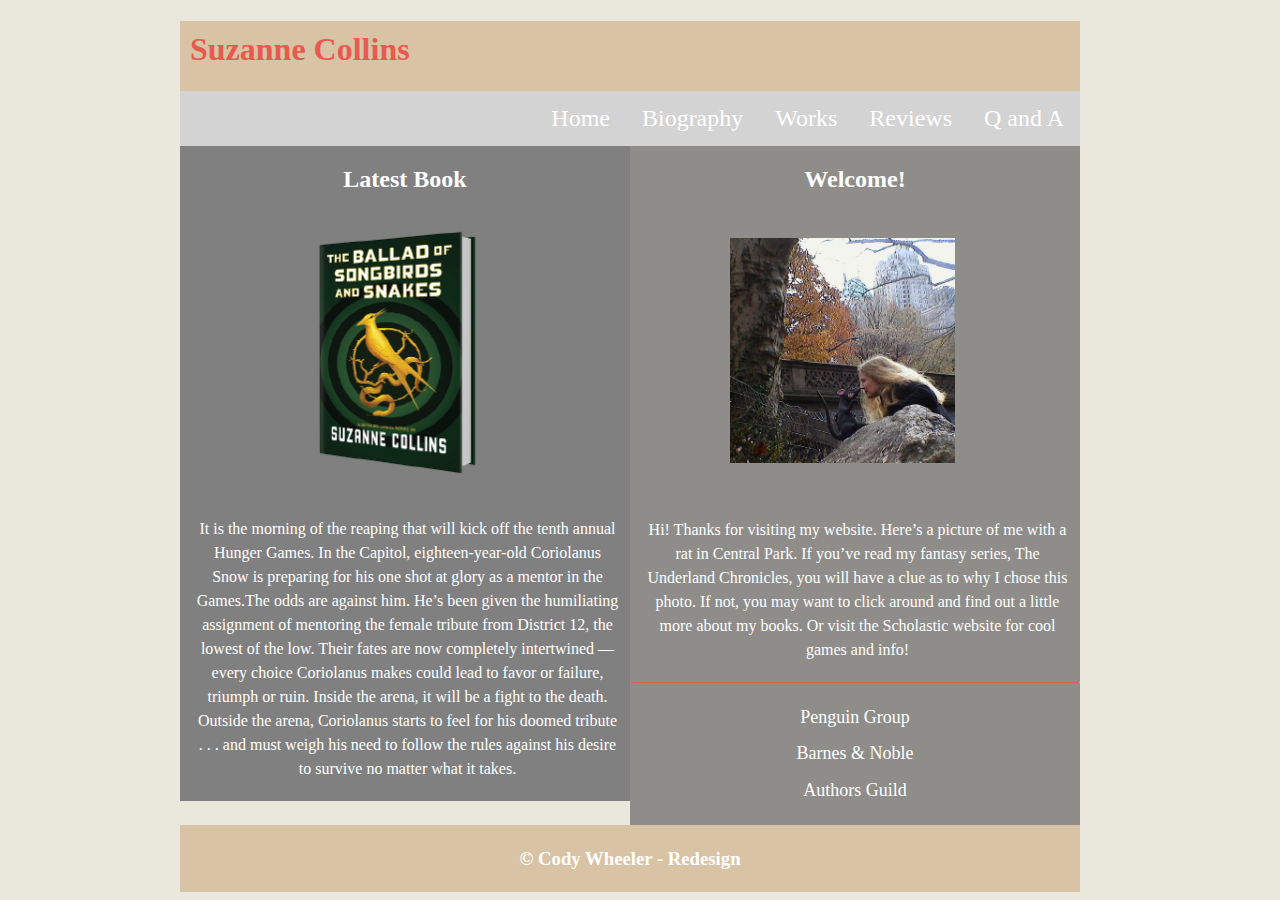
==== index.html @ d1e28ab3 "adding files" ====
<!DOCTYPE html>
<html lang="en">

<head>
    <meta charset="UTF-8">
    <meta name="viewport" content="width=device-width, initial-scale=1.0">
    <title>Suzanne Collins</title>
    <link rel="stylesheet" href="assets/css/foundation.css">
    <link rel="stylesheet" href="css/styles.css">
</head>

<body>
    <header>
        <h1>Suzanne Collins</h1>
        <nav>
            <div class="topnav">
                <a href="qanda.html">Q and A</a>
                <a href="reviews.html">Reviews</a>
                <a href="works.html">Works</a>
                <a href="biography.html">Biography</a>
                <a href="index.html">Home</a>
            </div>
        </nav>
    </header>

    <body>
        <section>
            <div class="row">
                <div class="column1">
                    <h2>Latest Book</h2>
                    <img class="homeimg" src="media/newbook.png" alt="">
                    <p class="homep">
                        It is the morning of the reaping that will kick off the tenth annual Hunger Games. In the
                        Capitol, eighteen-year-old Coriolanus Snow is preparing for his one shot at glory as a mentor in
                        the Games.The odds are against him. He’s been given the humiliating assignment of mentoring the
                        female tribute from District 12, the lowest of the low. Their fates are now completely
                        intertwined — every choice Coriolanus makes could lead to favor or failure, triumph or ruin.
                        Inside the arena, it will be a fight to the death. Outside the arena, Coriolanus starts to feel
                        for his doomed tribute . . . and must weigh his need to follow the rules against his desire to
                        survive no matter what it takes.
                    </p>
                </div>
                <div class="column2">
                    <h2>Welcome!</h2>
                    <img class="homeimg2" src="media/central_park_ii-small-small.jpg" alt="">
                    <p class="homep">
                        Hi! Thanks for visiting my website. Here’s a picture of me with a rat in Central Park. If you’ve
                        read my fantasy series, The Underland Chronicles, you will have a clue as to why I chose this
                        photo. If not, you may want to click around and find out a little more about my books. Or visit
                        the Scholastic website for cool games and info!
                    </p>
                    <hr class="indexhr">
                    <p class="linkp">
                        <a target="_blank"
                            href="https://www.penguinrandomhouse.com/authors/60512/suzanne-collins">Penguin
                            Group</a><br>
                        <a target="_blank"
                            href="https://www.barnesandnoble.com/s/suzanne+collins?_requestid=638391">Barnes &
                            Noble</a><br>
                        <a target="_blank"
                            href="https://www.authorsguild.org/industry-advocacy/authors-guild-benefit-honors-suzanne-collins-celebrates-books-young-readers/">Authors
                            Guild</a>
                    </p>
                </div>
            </div>
        </section>
    </body>
    <footer>
        <h3>&copy; Cody Wheeler - Redesign</h3>
    </footer>
</body>

</html>
---- css/styles.css ----
body {
    font-family: Georgia, 'Times New Roman', Times, serif;
    max-width: 900px;
    margin-left: 180px;
    background-color: #eae7dc;
}
h1 {
    color: #e85a4f;
    padding: 10px;
    padding-bottom: 1px;
}
h2 {
    text-align: center;
    color: white;
}
.bioh {
    color: #e85a4f;
}
.bioimgleft {
    float: left;
    height: 250px;
    padding-right: 20px;
    padding-top: 20px;
}
.bioimgright {
    float: right;
    width: 150px;
    padding-left: 20px;
    padding-top: 20px;
}
.reviewimgright {
    float: right;
    height: 150px;
    padding-left: 20px;
    padding-right: 80px;
}
.reviewimgleft {
    float: left;
    height: 150px;
    padding-left: 20px;
    padding-right: 40px;
    padding-bottom: 80px;
}
.reviewh3 {
    padding-left: 15px;
    color: #e85a4f;
}
.reviewp {
    padding-left: 15px;
    line-height: 200%;
}
.topnav {
    background-color: lightgray;
    overflow: hidden;
}
.topnav a {
    float: right;
    color: white;
    text-align: center;
    padding: 14px 16px;
    text-decoration: none;
    font-size: 24px;
}
.topnav a:hover {
    background-color: #e98074;
    color: black;
}
.homeimg {
    width: 50%;
    margin-left: 100px;
}
.homeimg2 {
    width: 50%;
    margin-left: 100px;
    padding-top: 25px;
    padding-bottom: 25px;
}
.homep {
    font-size: medium;
    line-height: 150%;
    margin-left: 5px;
    margin-bottom: 10px;
    text-align: center;
    color: white;
    padding: 10px;
}
.linkp a {
    text-decoration: none;
    color: white;
    font-size: large;
    line-height: 204%;
}
.linkp {
    text-align: center;
}
.linkp a:hover {
    color: #e98074;
}
header, footer {
    background-color: #d8c3a5;
}
.column1, .column2 {
    float: left;
    width: 50%;
}
.column1 {
    background-color: gray;
}
.column2 {
    background-color: #8e8d8a;
}
.row:after {
    content: "";
    display: table;
    clear: both;
}
footer {
    text-align: center;
    color: white;
    padding: .25em;
}

.grid-container {
    display: grid;
    grid-template-columns: auto auto;
    background-color: silver;
    padding: 10px;
    line-height: 200%;
}
.workspage .grid-container {
    display: flex;
}
.grid-container h4 {
    color: #e98074;
}
  
.grid-item {
    background-color: gainsboro;
    border: 1.5px solid #e85a4f;
    padding: 5px;
    font-size: 20px;
    text-align: center;
}

.letter {
    background: #fff;
    box-shadow: 0 0 10px rgba(0,0,0,0.3);
    margin: 26px auto 0;
    margin-bottom: 15px;
    max-width: 550px;
    min-height: 300px;
    padding: 24px;
    position: relative;
    width: 80%;
    line-height: 175%;
    text-indent: 50px;
}
.letter:before, .letter:after {
    content: "";
    height: 98%;
    position: absolute;
    width: 100%;
    z-index: -1;
}
.letter:before {
    background: #fafafa;
    box-shadow: 0 0 8px rgba(0,0,0,0.2);
    left: -5px;
    top: 4px;
    transform: rotate(-2.5deg);
}
.letter:after {
    background: #f6f6f6;
    box-shadow: 0 0 3px rgba(0,0,0,0.2);
    right: -3px;
    top: 1px;
    transform: rotate(1.4deg);
}
.worksimage {
    width: 200px;
    padding-left: 49px;
}
.worksp {
    font-size: 14pt;
    line-height: 150%;
    padding: 15px;
}
.worksh4 {
    text-align: center;
    font-size: large;
}
.column {
    float: left;
    width: 33.33%;
}
.row:after {
    content: "";
    display: table;
    clear: both;
}

hr {
    border-top: none;
    border-bottom: solid #e85a4f 4px;
}
.indexhr {
    border-top: none;
    border-bottom: solid #e85a4f 1px;
}

p {
    line-height: 200%;
}

@media screen and (max-width: 600px) {
    .column1, .column2, .column {
      width: 100%;
    }
  }
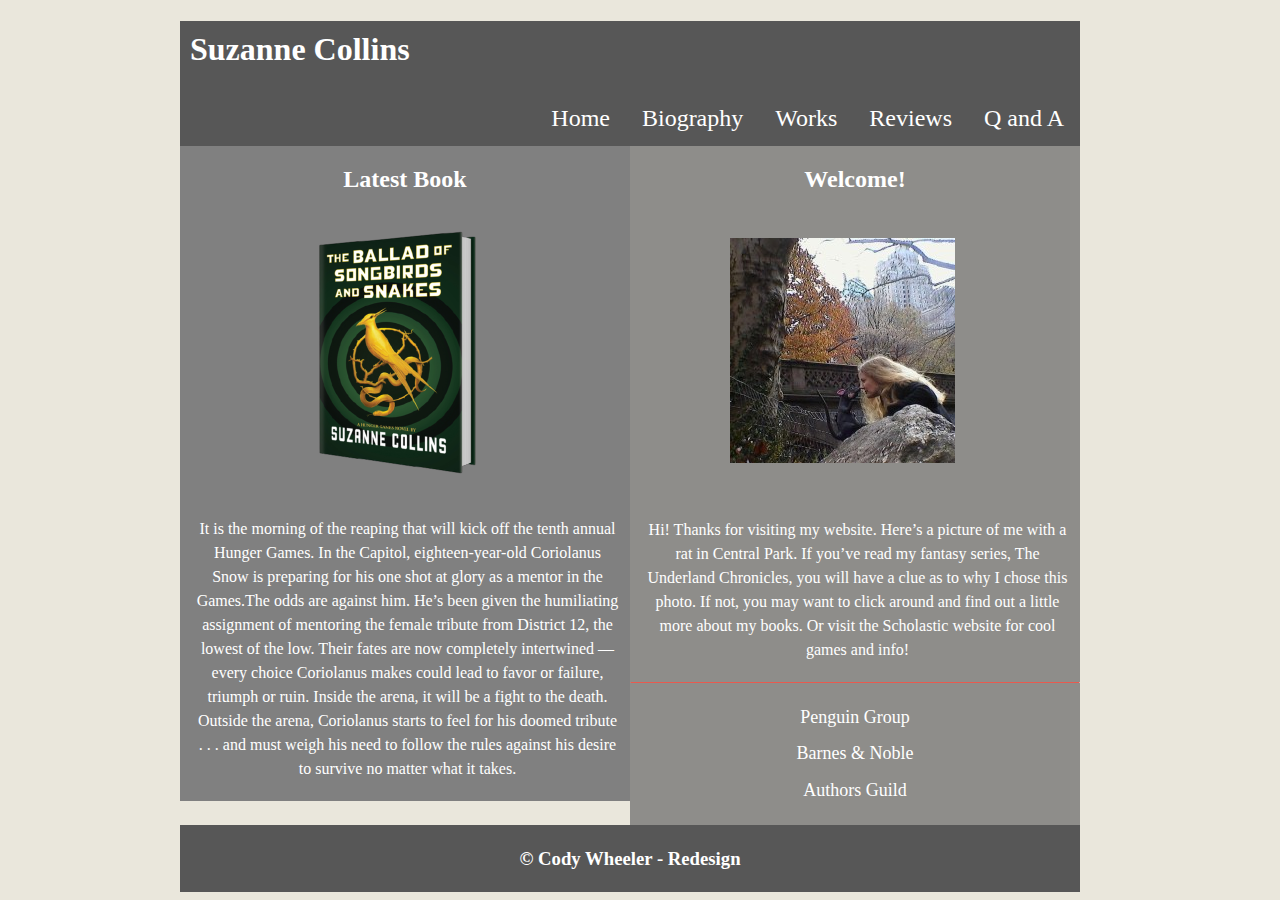
==== commit 84f5fb53: "updated all files" ====
--- a/index.html
+++ b/index.html
@@ -4,7 +4,9 @@
 <head>
     <meta charset="UTF-8">
     <meta name="viewport" content="width=device-width, initial-scale=1.0">
-    <title>Suzanne Collins</title>
+    <meta name="description"
+        content="Author Suzanne Collins welcomes you to her site. Find out more about the latest book to be released.">
+    <title>Latest Book - Author - Suzanne Collins</title>
     <link rel="stylesheet" href="assets/css/foundation.css">
     <link rel="stylesheet" href="css/styles.css">
 </head>
@@ -28,7 +30,7 @@
             <div class="row">
                 <div class="column1">
                     <h2>Latest Book</h2>
-                    <img class="homeimg" src="media/newbook.png" alt="">
+                    <img class="homeimg" src="media/newbook (1).png" alt="">
                     <p class="homep">
                         It is the morning of the reaping that will kick off the tenth annual Hunger Games. In the
                         Capitol, eighteen-year-old Coriolanus Snow is preparing for his one shot at glory as a mentor in
--- a/css/styles.css
+++ b/css/styles.css
@@ -5,7 +5,7 @@
     background-color: #eae7dc;
 }
 h1 {
-    color: #e85a4f;
+    color: white;
     padding: 10px;
     padding-bottom: 1px;
 }
@@ -50,7 +50,7 @@
     line-height: 200%;
 }
 .topnav {
-    background-color: lightgray;
+    background-color: #575757;
     overflow: hidden;
 }
 .topnav a {
@@ -97,7 +97,7 @@
     color: #e98074;
 }
 header, footer {
-    background-color: #d8c3a5;
+    background-color: #575757;
 }
 .column1, .column2 {
     float: left;
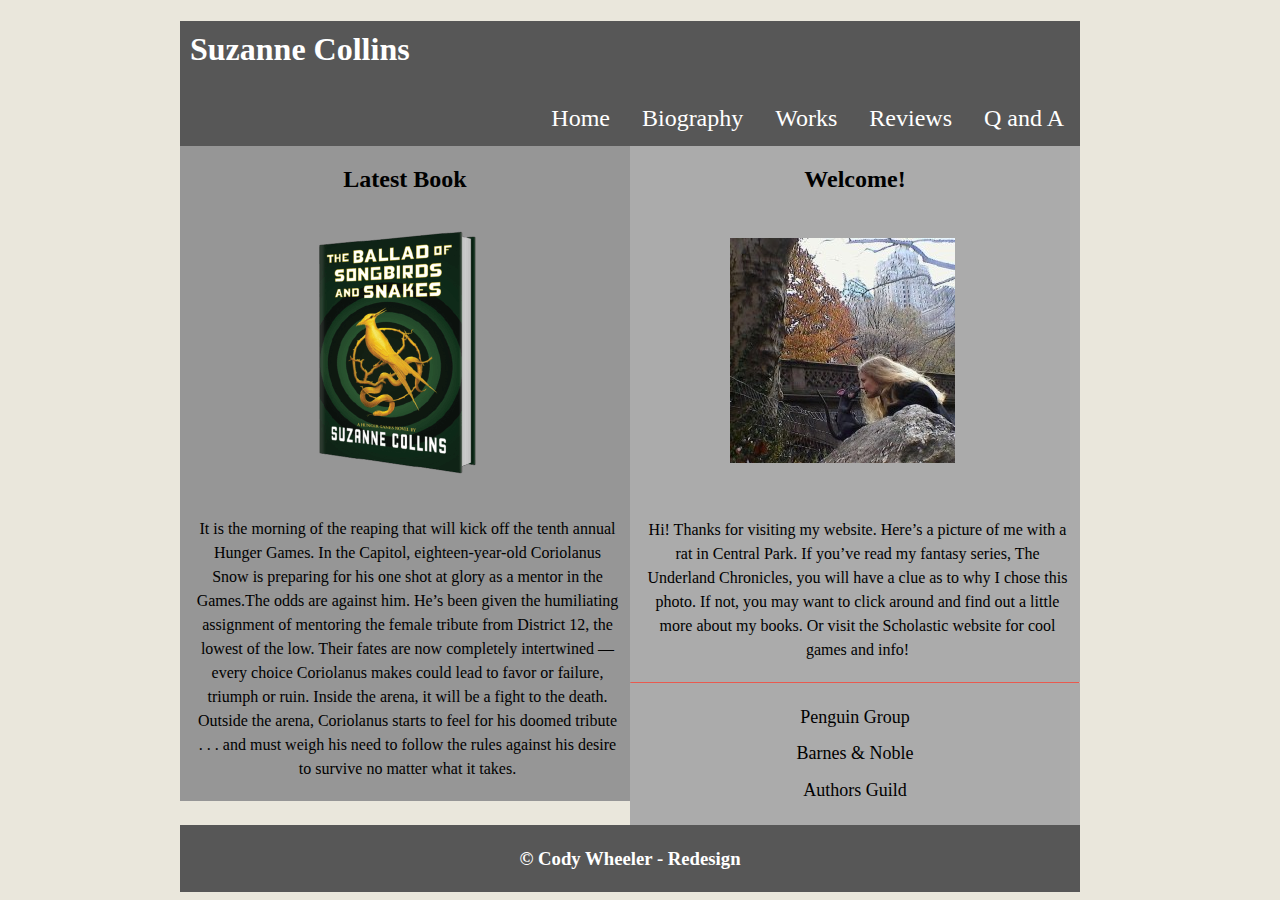
==== commit 1809500a: "updated tag" ====
--- a/index.html
+++ b/index.html
@@ -25,12 +25,12 @@
         </nav>
     </header>
 
-    <body>
+    <main>
         <section>
             <div class="row">
                 <div class="column1">
                     <h2>Latest Book</h2>
-                    <img class="homeimg" src="media/newbook (1).png" alt="">
+                    <img class="homeimg" src="media/newbook.png" alt="">
                     <p class="homep">
                         It is the morning of the reaping that will kick off the tenth annual Hunger Games. In the
                         Capitol, eighteen-year-old Coriolanus Snow is preparing for his one shot at glory as a mentor in
@@ -66,7 +66,7 @@
                 </div>
             </div>
         </section>
-    </body>
+    </main>
     <footer>
         <h3>&copy; Cody Wheeler - Redesign</h3>
     </footer>
--- a/css/styles.css
+++ b/css/styles.css
@@ -11,7 +11,7 @@
 }
 h2 {
     text-align: center;
-    color: white;
+    color: Black;
 }
 .bioh {
     color: #e85a4f;
@@ -81,12 +81,11 @@
     margin-left: 5px;
     margin-bottom: 10px;
     text-align: center;
-    color: white;
     padding: 10px;
 }
 .linkp a {
     text-decoration: none;
-    color: white;
+    color: black;
     font-size: large;
     line-height: 204%;
 }
@@ -104,10 +103,10 @@
     width: 50%;
 }
 .column1 {
-    background-color: gray;
+    background-color: #969696;
 }
 .column2 {
-    background-color: #8e8d8a;
+    background-color: #ABABAB;
 }
 .row:after {
     content: "";
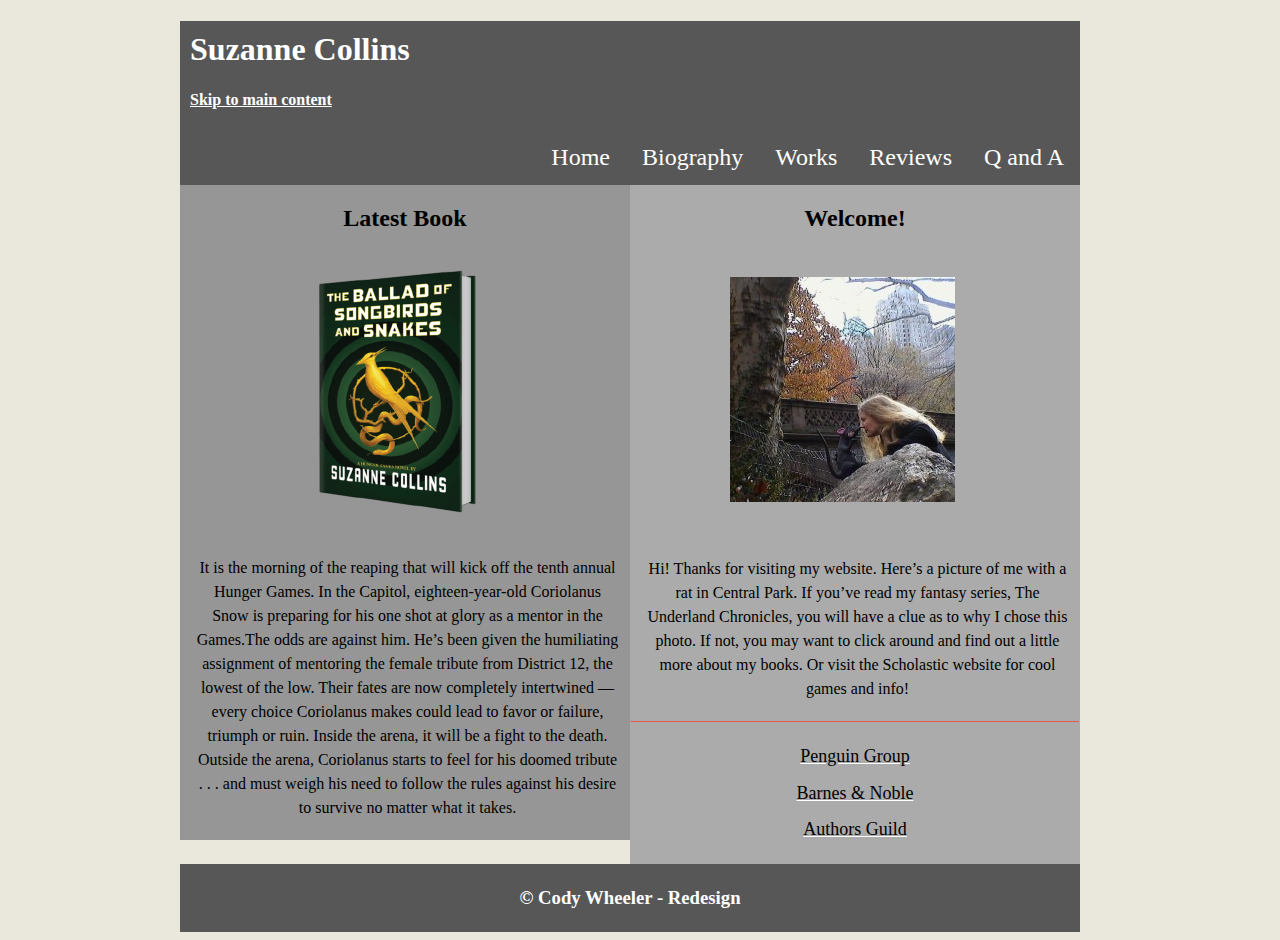
==== commit 7876dc5e: "added skip navigation buttons to all pages" ====
--- a/index.html
+++ b/index.html
@@ -14,6 +14,7 @@
 <body>
     <header>
         <h1>Suzanne Collins</h1>
+        <h4><a class="skip" href="#maincontent">Skip to main content</a></h4>
         <nav>
             <div class="topnav">
                 <a href="qanda.html">Q and A</a>
@@ -25,12 +26,12 @@
         </nav>
     </header>
 
-    <main>
+    <main id="maincontent">
         <section>
             <div class="row">
                 <div class="column1">
                     <h2>Latest Book</h2>
-                    <img class="homeimg" src="media/newbook.png" alt="">
+                    <img class="homeimg" src="media/newbook.png" alt="New Book">
                     <p class="homep">
                         It is the morning of the reaping that will kick off the tenth annual Hunger Games. In the
                         Capitol, eighteen-year-old Coriolanus Snow is preparing for his one shot at glory as a mentor in
@@ -44,7 +45,8 @@
                 </div>
                 <div class="column2">
                     <h2>Welcome!</h2>
-                    <img class="homeimg2" src="media/central_park_ii-small-small.jpg" alt="">
+                    <img class="homeimg2" src="media/central_park_ii-small-small.jpg"
+                        alt="Suzanne Collins in Central Park">
                     <p class="homep">
                         Hi! Thanks for visiting my website. Here’s a picture of me with a rat in Central Park. If you’ve
                         read my fantasy series, The Underland Chronicles, you will have a clue as to why I chose this
@@ -53,13 +55,14 @@
                     </p>
                     <hr class="indexhr">
                     <p class="linkp">
-                        <a target="_blank"
+                        <a aria-label="Visit Suzanne Collins on Penguin Random House" target="_blank"
                             href="https://www.penguinrandomhouse.com/authors/60512/suzanne-collins">Penguin
                             Group</a><br>
-                        <a target="_blank"
+                        <a aria-label="Buy Suzanne's books, visit the Barnes and Noble Site." target="_blank"
                             href="https://www.barnesandnoble.com/s/suzanne+collins?_requestid=638391">Barnes &
                             Noble</a><br>
-                        <a target="_blank"
+                        <a aria-label="Visit the Authors Guild to read how Suzanne is celebrated for young readers."
+                            target="_blank"
                             href="https://www.authorsguild.org/industry-advocacy/authors-guild-benefit-honors-suzanne-collins-celebrates-books-young-readers/">Authors
                             Guild</a>
                     </p>
--- a/css/styles.css
+++ b/css/styles.css
@@ -4,7 +4,12 @@
     margin-left: 180px;
     background-color: #eae7dc;
 }
-h1 {
+.linkp a:focus, .topnav a:focus {
+    border: #e85a4f solid 2px;
+    background-color: #eae7dc;
+    color: black;
+}
+h1, .skip {
     color: white;
     padding: 10px;
     padding-bottom: 1px;
@@ -84,7 +89,7 @@
     padding: 10px;
 }
 .linkp a {
-    text-decoration: none;
+    text-decoration: underline solid white;
     color: black;
     font-size: large;
     line-height: 204%;
